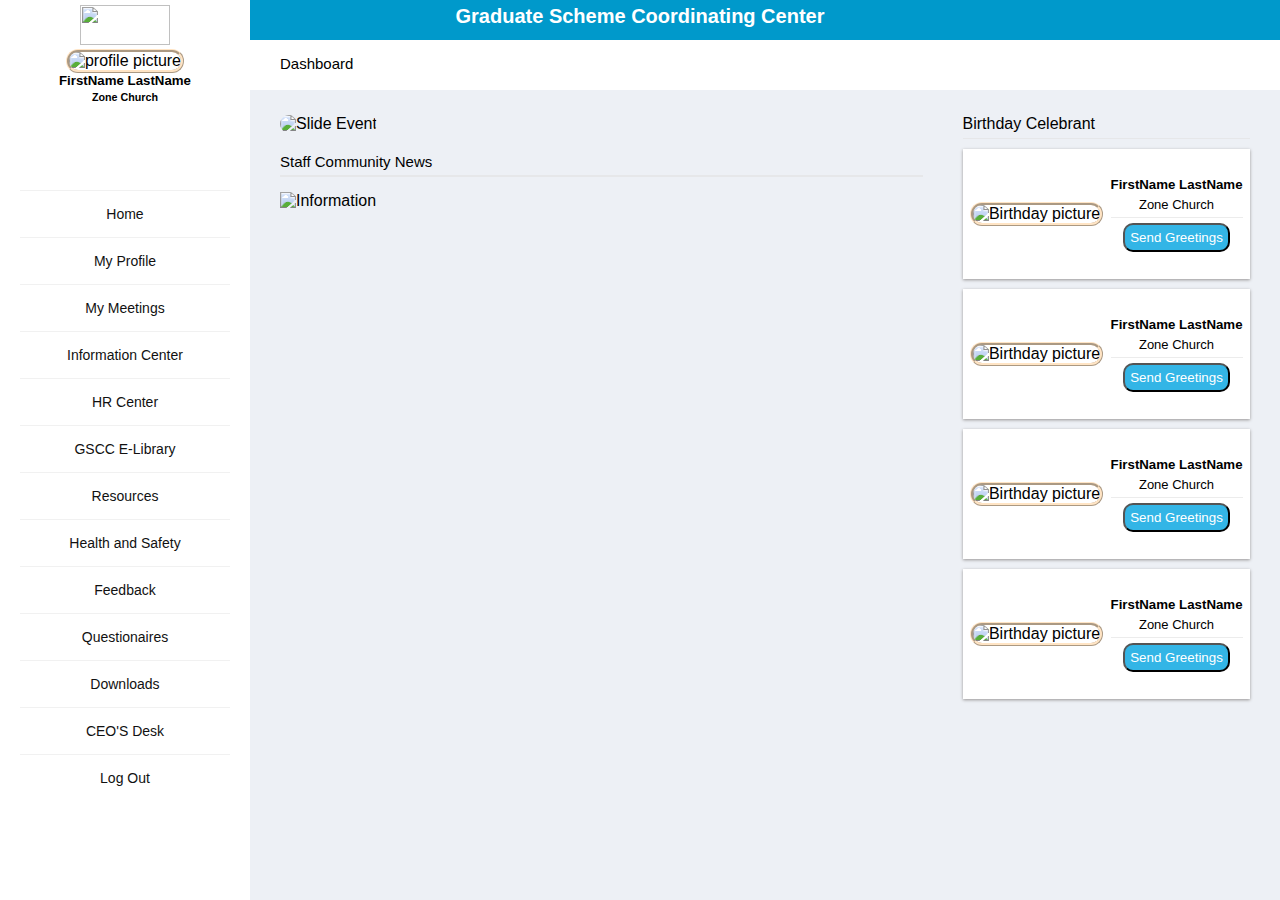
==== index.html @ 4752d233 "Add files via upload" ====
<!DOCTYPE html>
<html lang="en">

<head>
    <meta charset="UTF-8">
    <meta name="viewport" content="width=device-width, initial-scale=1.0">
    <meta http-equiv="X-UA-Compatible" content="ie=edge">
    <title>GSCC|Dashboard</title>
    <link rel="stylesheet" href="dash.css" type="text/css">
    <link rel="stylesheet" href="fontawesome-free-5.10.2-web/css/all.min.css">
</head>

<body>

    <!--Wrapper-->
    <div class="wrapper">

        <!--SideNav Head-->
        <div class="navHead">

                <div class="vgssLogo">
                        <img src="images/vgss_logo.png" height="40px" width="90px" alt="">
                    </div>
                    <div class="profile">
                        <img src="images/pic.jpg" alt="profile picture" height="75px" width="60px" class="profilePic">
                        <h5>FirstName LastName</h5>
                        <h6>Zone Church</h6>
        
                    </div>

        </div>

        <!--SideNav Option-->
        <div class="sideNav">

           
            <div class="option">
                <a href="#">
                    <i class="fas fa-home fa-lg "></i> <p>Home</p></a>
                <a href="#">
                    <i class="fas fa-user fa-lg"></i> <p>My Profile</p></a>
                <a href="#">
                    <i class="fas fa-users fa-lg"></i> <p>My Meetings</p></a>
                <a href="#">
                    <i class="fas fa-info fa-lg"></i> <p>Information Center</p></a>
                <a href="#">
                    <i class="fas fa-table fa-lg"></i> <p>HR Center</p></a>
                <a href="#">
                    <i class="fas fa-book-reader fa-lg"></i> <p>GSCC E-Library</p></a>
                <a href="#">
                    <i class="fas fa-database fa-lg"></i> <p>Resources</p></a>
                <a href="#">
                    <i class="fas fa-medkit fa-lg"></i> <p>Health and Safety</p></a>
                <a href="#">
                    <i class="fas fa-bullhorn fa-lg"></i> <p>Feedback</p></a>
                <a href="#">
                    <i class="fas fa-question fa-lg"></i> <p>Questionaires</p></a>
                <a href="#">
                    <i class="fas fa-download fa-lg"></i> <p>Downloads</p></a>
                <a href="#">
                    <i class="fas fa-chair fa-lg"></i> <p>CEO'S Desk</p></a>
                <a href="#">
                    <i class="fas fa-sign-out-alt fa-lg"></i> <p>Log Out</p></a>

            </div>
        </div>

        <!--topBar-->
        <div class="heading">
            <!-- <img src="images/gscc_logo.png" alt="GSCC Logo"
            height="25px" width="20px"> -->
            <h5>Graduate Scheme Coordinating Center</h5>

        </div>

        <!--Menu Bar-->
        <div class="menuBar">
            <div class="mbar mbar1"></div>
            <div class="mbar mbar2"></div>
            <div class="mbar mbar3"></div>
        </div>
        <!--Content Title-->
        <div class="contentTitle">
            <p>Dashboard</p>
            <div class="sideBtn">
                <button>SideBar</button>
            </div>
        </div>

        <!--content-->
        <div class="content">
            <div class="main">


                <div class="titleBody">
                    <div class="slideEvent">
                        <img src="images/graduates.jpg" alt="Slide Event" height="300px" width="100%" class="slideImg">
                    </div>

                    <div class="staffNews">
                        <p>Staff Community News</p>
                        <img src="images/LoveworldNext.jpg" alt="Information" height="500px" width="100%">
                    </div>

                </div>

            </div>
            <div class="sideBd">
                <p>Birthday Celebrant</p>
                <div class="bdCard">
                    <div class="bdPic">
                        <img src="images/pic.jpg" alt="Birthday picture" width="60px" height="60px">
                    </div>
                    <div class="bdDetails">
                        <h5>FirstName LastName</h5>
                        <p>Zone Church</p>
                        <button>Send Greetings</button>
                    </div>
                </div>

                <div class="bdCard">
                    <div class="bdPic">
                        <img src="images/pic.jpg" alt="Birthday picture" width="60px" height="60px">
                    </div>
                    <div class="bdDetails">
                        <h5>FirstName LastName</h5>
                        <p>Zone Church</p>
                        <button>Send Greetings</button>
                    </div>
                </div>

                <div class="bdCard">
                    <div class="bdPic">
                        <img src="images/pic.jpg" alt="Birthday picture" width="60px" height="60px">
                    </div>
                    <div class="bdDetails">
                        <h5>FirstName LastName</h5>
                        <p>Zone Church</p>
                        <button>Send Greetings</button>
                    </div>
                </div>

                <div class="bdCard">
                    <div class="bdPic">
                        <img src="images/pic.jpg" alt="Birthday picture" width="60px" height="60px">
                    </div>
                    <div class="bdDetails">
                        <h5>FirstName LastName</h5>
                        <p>Zone Church</p>
                        <button>Send Greetings</button>
                    </div>
                </div>

            </div>
        </div>
    </div>
    </div>
</body>

</html>
---- dash.css ----
:root{
    --darkblue: #0099cb;
    --lightblue: #33b5e6;
    --bgColor: #edf0f5;
    --borderColor: #e2e2e2a6;
}
*{
    font-family: 'Segoe UI', Tahoma, Geneva, Verdana, sans-serif;
    padding: 0px;
    margin: 0px;
}

body{
    background-color: var(--bgColor);
}

.wrapper{
  
}

/*Side Navigation Head*/
 .navHead{
    position:fixed;
    width: 250px;
    height: 185px;
    text-align: center;
    z-index: 4;
    top: 0;
    left:0;
    background-color: #fff;
    padding-top: 5px;
   
 }


 .profile h6{
    margin-top: 3px;
}
.profile .profilePic{
    border-style: ridge;
    border-color:bisque;
    border-radius: 20px;
}


/* Side Navigation*/
.sideNav{
    position:fixed;
    width: 250px;
    height: 100%;
    text-align: center;
    z-index: 3;
    top: 0;
    left:0;
    background-color: #fff;
    padding-top: 190px;
    margin-bottom: 200px;
}

.option .fas{
    color: var(--lightblue);
}

.option i{
    width: 40px;
    text-align: center;
} 

.sideNav:hover {
    overflow: auto;
}

.sideNav .option{
    margin: 0px 20px;
}
.sideNav a {
    text-decoration: none;
    font-size: 14px;
    color: #111111;
    display: block;
    border-style: solid;
    border-color: #f1f1f1;
    border-width: 1px 0px 0px 0px;
    padding: 15px 0px;
    
}

.sideNav a:hover {
    color: var(--darkblue);
}

/*Menu Bar Styling*/
.menuBar{
    position: fixed;
    top:0;
    left:0;
    padding-top: 55px;
    padding-left: 20px; 
    height: 15px;
    width: 20px;
    z-index: 5;
    display: none;
}

.mbar{
    width: 20px;
    height: 3px;
    margin-top: 3px;
    background-color: #111111;
}

 /*Heading and title*/
.heading{
    position: fixed;
    top: 0;
    left: 0;
    z-index: 2;
    width: 100%;
    height: 40px;
    background-color: #fafafa;
    text-align: center;
    background-color: var(--darkblue);

}
.heading h5{
    padding: 5px;
    margin: 0px;
    font-size: 20px;
    color: white;
}

.contentTitle {
    position: fixed;
    z-index: 1;
    top: 0;
    left: 0;
    background-color: white;
    height: 90px;
    width: 100%;
    overflow: hidden;
}

.contentTitle p {
    float: left;
    padding-top: 55px;
    padding-left: 280px;
    font-size: 15px;
    margin: auto 0px;
}

.contentTitle .sideBtn {
    float: right;
    padding-top: 50px;
    padding-right: 20px;
    display: none;
}

.content{
    display: grid;
    grid-template-columns: 6fr 2fr;
    grid-gap: 10px;
    width: 100%;
    background-color: var(--bgColor);
    margin-top: 85px;

}

.content .main{
    padding-left: 245px;
}


.main .titleBody{
    margin-left: 5px;
    padding: 0px 20px;
}

/*SideBar*/
.content .sideBd {
   padding-top: 30px;
}

.sideBd p {
    padding-bottom: 5px;
    border-style: solid;
    border-color: var(--borderColor);
    border-width: 0px 0px 1px 0px;
    margin-right: 30px;
}

.bdCard{
    display: flex;
    flex-direction: row;
    justify-content: space-evenly;
    background-color: white;
    align-items: center;
    height: 130px;
    margin: 0px 30px 0px 0px;
    box-shadow: 0px 1px 3px #979494;
    margin-top: 10px;
    
}

.bdCard:hover{
    box-shadow: 0px 1px 3px var(--lightblue);
}

.bdPic img {
    height: 70px;
    width: 70px;
    border-style: ridge;
    border-color:bisque;
    border-radius: 30px;
}

.bdDetails{
    text-align: center;
}
.bdDetails p{
    margin: 5px 0px;
    font-size: 13px;
   }

.bdDetails button {
   
}

button{
    background-color: var(--lightblue);
    padding: 5px;
    color: white;
    border-radius: 10px;
}

button:hover{
    background-color: var(--darkblue);
}
/*SlideEvent*/
.titleBody .slideEvent{
    padding: 30px 10px 10px 10px;
}

.slideEvent img{
    border-radius: 10px;
}

/*Infomation Center*/
.titleBody .staffNews{
    padding: 10px;

}

.staffNews p{
    border-style: solid;
    border-color: var(--borderColor);
    border-width: 0px 0px 2px 0px;
    padding-bottom: 5px;
    font-size: 15px;
    margin-bottom: 15px;
}


/*Media Queries*/
@media screen and (max-width: 1150px) {
    .content{
        display: grid;
        grid-template-columns: 1fr;
    }

    .bdCard{
        height: 180px;
    }

    .bdPic img{
        height: 120px;
        width: 120px;
        border-radius: 40px;
    }
    .content .sideBd{
        margin-left: 280px;
    }

    .bdDetails p {
        margin: 10px 0px;
    }

    .contentTitle .sideBtn{
      /*  display: initial;*/
    }

}

@media screen and (max-width: 1024px) {
    .sideNav, .navHead{
        width: 70px;
        background-color: var(--darkblue);
        text-align: center;
    }

    .navHead{
        height: 130px;
        padding-top: 10px;
    }

    .sideNav{
        padding-top: 135px;
    }

    .option a p{
        display: none;
    }

    .profile .img{
        height: 50px;
        width: 30px;
        border-color: white;
    }

    .option .fas {
        font-size: 25px;
        color: white
    }

    .sideNav a {
        border-color: #33b6e677;
        padding: 20px 0px;
    }

    .sideNav .option{
        margin: 0px;
    }

    .profile h5, .profile h6{
        display: none;
    }

    .vgssLogo img{
        height: 30px;
        width: 65px;
    }


    .contentTitle p {
        padding-left: 110px;

    }
    
    .content .main{
        padding-left: 70px;
    }
    .bdCard{
        height: 160px;
    }

    .bdPic img{
        height: 110px;
        width: 110px;
        border-radius: 30px;
    }
    .content .sideBd{
        padding-top: 5px;
        margin-left: 110px;
    }

    .bdDetails p {
        margin: 10px 0px;
    }


}

@media screen and (max-width: 768px) {
    .sideNav{
        display: none;
    }

    .navHead{
        display: none;
    }

    .content .main{
        padding-left: 10px;
    }

    /*Display Menubar*/ 
    .menuBar{
        display: initial;
    }   

    .bdCard{
        height: 120px;
    }

    .bdPic img{
        height: 90px;
        width: 90px;
        border-radius: 25px;
    }
    .content .sideBd{
        margin-left: 30px;
    }

    .bdDetails p {
        margin: 0px 0px;
    }

    .titleBody .slideEvent{
        padding: 30px 20px 0px 10px;
    }

    .titleBody .staffNews{
        padding: 10px 20px 10px 10px;
    
    }

     .main .titleBody{
        margin-left: 0px;
        padding: 0px;
    }


    .contentTitle p {
        padding-left: 50px;

    }

    .slideEvent img{
        height: 250px;
        border-radius: 10px;
    }

    .staffNews img{
        height: 400px;
    }

    .content .sideBd {
        padding-top: 5px;
     }

     .staffNews p{
        margin-top: 10px;
    }
}

@media screen and (max-width: 650px) {
    .slideEvent img{
        height: 200px;
    }

    .staffNews img{
        height: 350px;
    }

    .bdCard{
        height: 100px;
    }

    .bdPic img{
        height: 80px;
        width: 80px;
        border-radius: 20px;
    }
    .content .sideBd{
        margin-left: 30px;
    }

}


@media screen and (max-width: 550px) {
    .slideEvent img{
        height: 180px;
        border-radius: 5px;
    }

    .staffNews img{
        height: 320px;
    }

     .bdCard{
        height: 120px;
    }

    .bdPic img{
        height: 80px;
        width: 80px;
        border-radius: 25px;
    }
    .content .sideBd{
        padding-top: 5px;
        margin-left: 30px;
    }
     
}



@media screen and (max-width: 480px) {
    
    .heading h5{
        font-size: 17px;
    }

    .titleBody .slideEvent{
        padding: 30px 0px 0px 0px;
    }

    .titleBody .staffNews{
        padding: 0px 0px 10px 0px;
    
    }

     .main .titleBody{
        margin-left: 0px;
        padding: 0px;
    }

    .content .main{
        padding-left: 1px;
    }

    .slideEvent img{
        height: 150px;
        border-radius: 5px;
    }

    .staffNews img{
        height: 300px;
    }

     .bdCard{
        height: 100px;
        margin-right: 20px;
    }

    .bdPic img{
        height: 70px;
        width: 70px;
        border-radius: 15px;
    }
    .content .sideBd{
        margin-left: 20px;
        
    }

    .staffNews p{
        padding-left: 20px;
    }
    
}



@media screen and (max-width: 380px) {

    .titleBody .slideEvent{
        padding-top: 20px;
    }


    .slideEvent img{
        height: 130px;
        border-radius: 5px;
    }

    .staffNews img{
        height: 280px;
    }

     .bdCard{
        height: 90px;
        margin-right: 20px;
    }

    .bdPic img{
        height: 50px;
        width: 50px;
        border-radius: 10px;
    }

    

}

@media screen and (max-width: 330px) {
    .heading h5{
        font-size: 15px;
    }

    .slideEvent img{
        height: 130px;
        border-radius: 5px;
    }

    .staffNews img{
        height: 250px;
    }

}
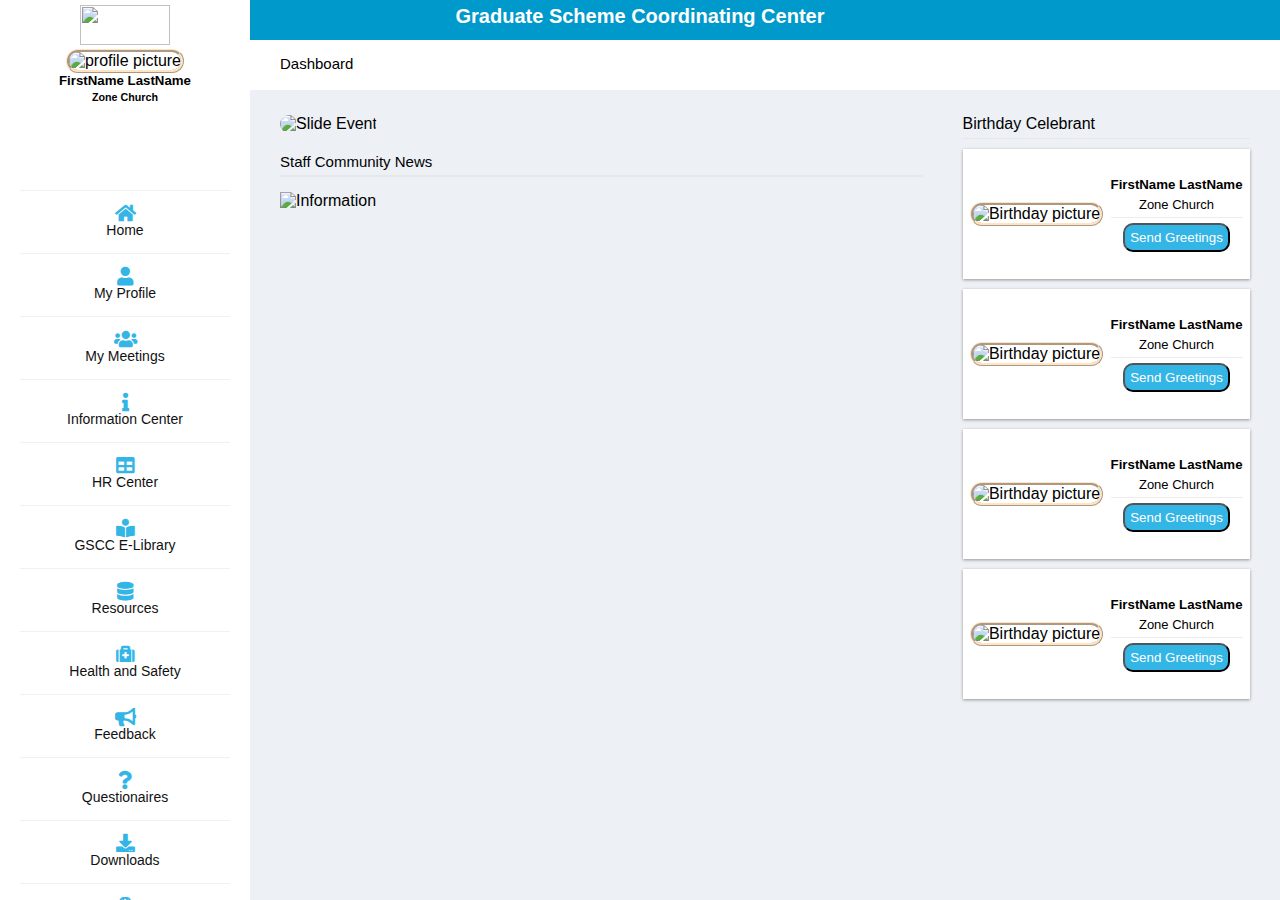
==== commit 4897f63a: "Update index.html" ====
--- a/index.html
+++ b/index.html
@@ -7,7 +7,7 @@
     <meta http-equiv="X-UA-Compatible" content="ie=edge">
     <title>GSCC|Dashboard</title>
     <link rel="stylesheet" href="dash.css" type="text/css">
-    <link rel="stylesheet" href="fontawesome-free-5.10.2-web/css/all.min.css">
+    <link rel="stylesheet" href="https://use.fontawesome.com/releases/v5.8.2/css/all.css">
 </head>
 
 <body>
@@ -157,4 +157,4 @@
     </div>
 </body>
 
-</html>+</html>
